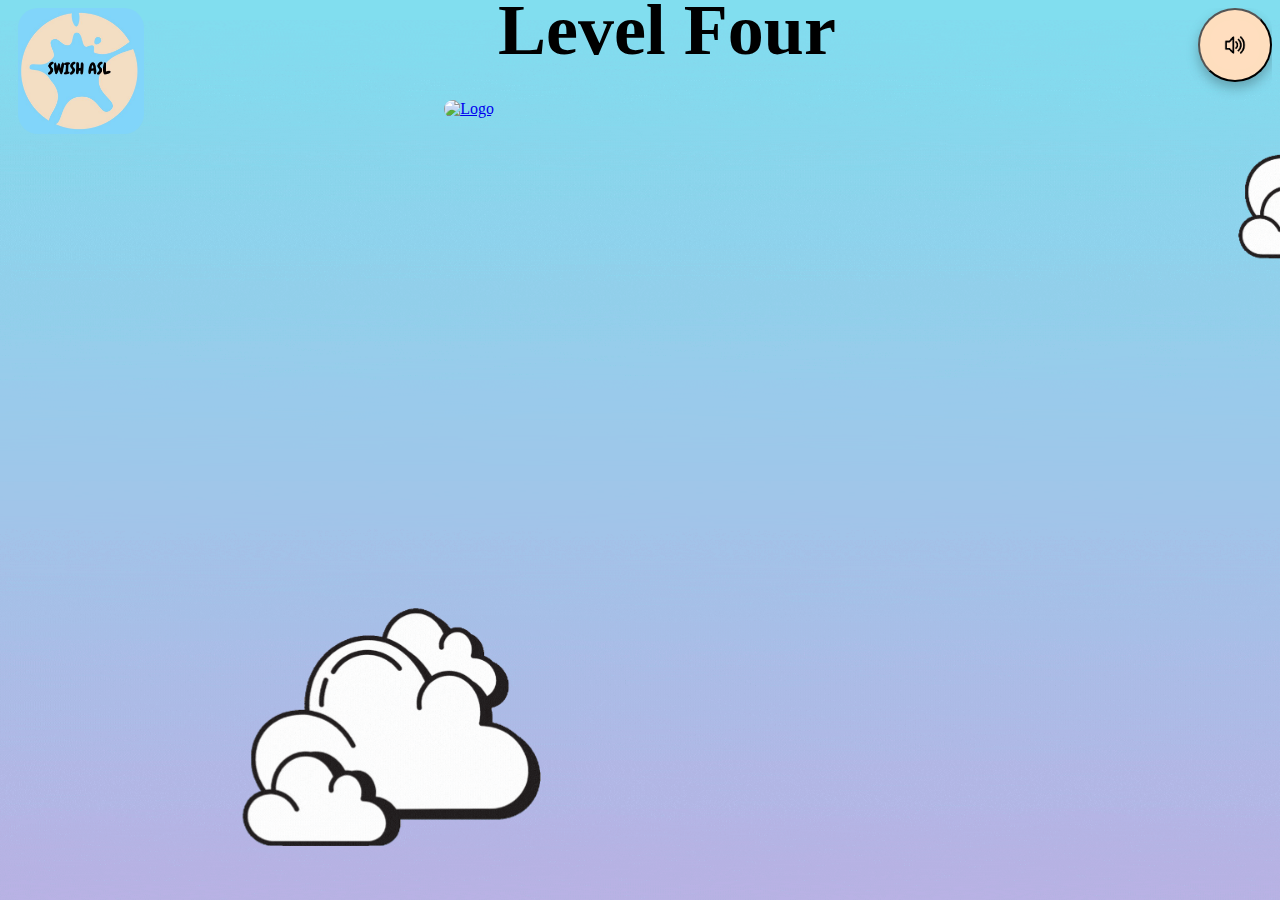
==== front-end/levelFour.html @ 1f1c6c2a "made logo larger and fixed positioning of page content" ====
<!DOCTYPE html>
<html lang="en">
  <title>SWISH</title>
  <head>
    <link rel="stylesheet" href="styles.css" />
  </head>

  <body>
    <div class="topnav">
      <a href="./index.html"
        ><img src="logo.jpg" alt="swish Logo" width="10%" height="10%" />
      </a>
      <!--Adding audio file into the page -->
      <audio id="bgMusic" src="bgAudio.wav"></audio>
      <!--Create buttons for music On/Off -->
      <button id="mscBtn" onclick="togglePlayPause()">
        <img
          id="mscImage"
          src="musicOn.jpg"
          alt="Play"
          height="50cm"
          width="50cm"
        />
      </button>
    </div>
    <div class="levels-pos-up">
      <center>
        <a class="active" href="./picklevel.html"
          ><img src="Back.gif" alt="Logo" width="220cm" height="150cm"
        /></a>
        <p1 class="level-title">Level Four</p1>
      </center>
    </div>

    <script src="audio.js"></script>
  </body>
</html>
---- front-end/styles.css ----
body {
  background-image: url("imagebackground.gif");
  background-repeat: no-repeat;
  background-attachment: fixed;
  background-size: cover;
  overflow-y: hidden;
}

/* Add a black background color to the top navigation */
.topnav {
  overflow: hidden;
  font-family: Comic Sans MS, Comic Sans, cursive;
  font-display: Center;
  font-size: larger;
}

/* Style the links inside the navigation bar */
.topnav a {
  display: center;
  color: #020202;
  text-align: center;
  padding: 10px 10px;
  text-decoration: none;
  font-size: 15px;
}

/* Style start buttons */
.startBTN {
  background-color: #acdf87;
  border-radius: 60px;
  font-family: Comic Sans MS, Comic Sans, cursive;
  font-weight: 550;
  font-size: 45px;
  padding: 35px;
  margin-bottom: 100cm;

  filter: drop-shadow(0px 6px 6px rgba(0, 0, 0, 0.25));
}

#mscBtn {
  float: right;
  display: flex;
  justify-content: center;
  align-items: center;
  width: 10px;
  height: 10px;
}

button {
  background-color: #fedebe;
  border-radius: 60px;
  font-family: Comic Sans MS, Comic Sans, cursive;
  font-weight: 550;
  font-size: 45px;
  padding: 35px;

  filter: drop-shadow(0px 6px 6px rgba(0, 0, 0, 0.25));
}

* {
  box-sizing: border-box;
  border-radius: 20px;
}

.column {
  float: left;
  width: 33.33%;
  padding: 5px;
  margin: 50px;
}

/* Clearfix (clear floats) */
.row::after {
  content: "";
  clear: both;
  display: table;
}

/*Hover effect on buttons*/
.startBTN:hover {
  background-color: #6ed272;
}

button:hover {
  background-color: #f1bda0;
}

/* Texts on pages **Let's learn ASL, Pick a ..*/
p1 {
  font-size: 80px;
  font-weight: 900;
  font-family: Comic Sans MS, Comic Sans, cursive;
  text-align: center;
}
p2 {
  font-size: 50px;
  font-weight: 900;
  font-family: Comic Sans MS, Comic Sans, cursive;
  text-align: center;
}

.level {
  margin-bottom: 20px;
}

#level1 {
  padding-top: 30px;
}

.loginPopup {
  position: relative;
  text-align: center;
  width: 100%;
}

.formPopup {
  display: none;
  position: fixed;
  left: 45%;
  top: 5%;
  transform: translate(-50%, 5%);
  border: 3px solid #999999;
  z-index: 9;
}

.formContainer {
  max-width: 300px;
  padding: 20px;
  background-color: #fff;
}

#output_canvas {
  -webkit-transform: scaleX(-1);
  transform: scaleX(-1);
  position: absolute;
  top: 192.5px;
  bottom: 0;
  z-index: 2;
}

#input_video {
  z-index: 3;
}

.level-title {
  font-size: 4.5rem;
  position: relative;
  top: -60px;
}

#img {
  margin-left: 250px;
  width: 390px;
  position: relative;
  top: 10px;
}

#camera {
  margin-left: 800px;
  position: relative;
  top: -750px;
}

.hand-img {
  width: 75%;
  height: auto;
}

#hand-imgs {
  padding-left: 20%;
}

#pick-hand-pos-up {
  position: relative;
  bottom: 80px;
}

#pick-level-pos-up {
  position: relative;
  bottom: 100px;
}

.levels-pos-up {
  position: relative;
  bottom: 90px;
}
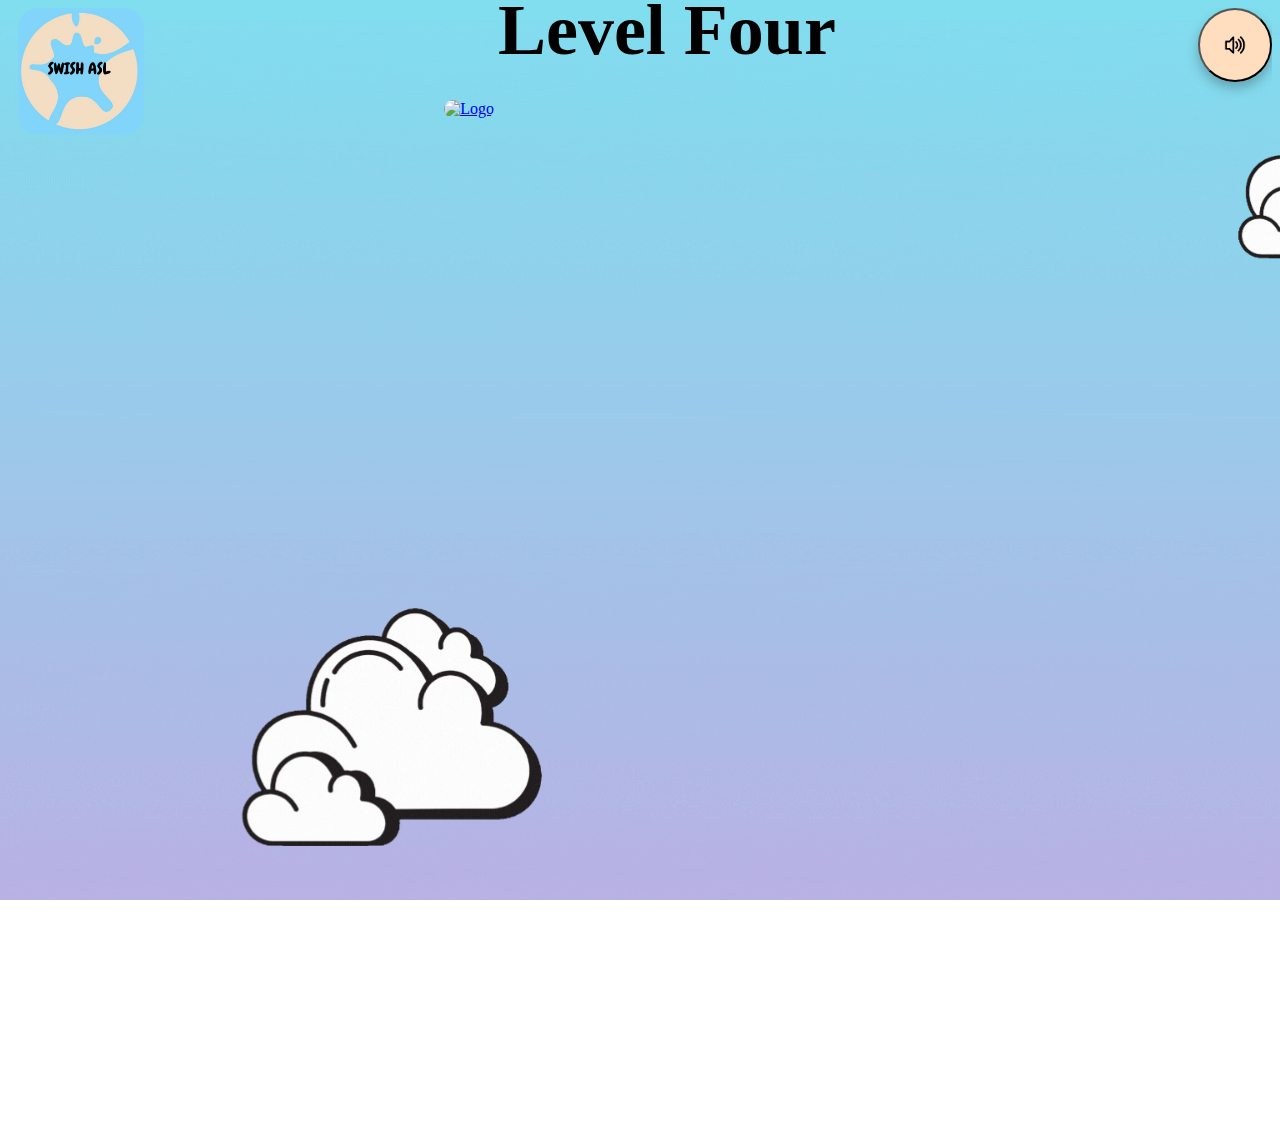
==== commit 59b37fd7: "Merge branch 'main' of https://github.com/wendyh9/swish-asl" ====
--- a/front-end/levelFour.html
+++ b/front-end/levelFour.html
@@ -1,8 +1,17 @@
 <!DOCTYPE html>
 <html lang="en">
   <title>SWISH</title>
+  <title>SWISH</title>
   <head>
-    <link rel="stylesheet" href="styles.css" />
+
+    <script src="https://cdn.jsdelivr.net/npm/@tensorflow/tfjs@latest/dist/tf.min.js"></script>
+    <script src="https://cdn.jsdelivr.net/npm/@mediapipe/camera_utils/camera_utils.js" crossorigin="anonymous"></script>
+	  <script src="https://cdn.jsdelivr.net/npm/@mediapipe/control_utils/control_utils.js" crossorigin="anonymous"></script>
+	  <script src="https://cdn.jsdelivr.net/npm/@mediapipe/drawing_utils/drawing_utils.js" crossorigin="anonymous"></script>
+	  <script src="https://cdn.jsdelivr.net/npm/@mediapipe/hands/hands.js" crossorigin="anonymous"></script>
+	  <script defer language="javascript" type="module" src="../backend_testing/MediaPipe.js"></script>
+
+    <link rel="stylesheet" href="./styles.css" />
   </head>
 
   <body>
@@ -33,5 +42,52 @@
     </div>
 
     <script src="audio.js"></script>
+
+
+      <!-- <div id="container">
+        <img id="img" src="">
+        <div id="camera">
+          <video id="input_video"></video>
+	        <canvas id="output_canvas"></canvas>
+        </div>
+        
+      </div> -->
+
+      <div>
+        <div class="loginPopup">
+          <div class="formPopup" id="popupForm">
+            <form action="picklevel.html" class="formContainer">
+              <h2>Well Done!</h2>
+              <span style="font-size:500%;color:yellow;">&starf;</span>
+              <span style="font-size:500%;color:yellow;">&starf;</span>
+              <span style="font-size:500%;color:yellow;">&starf;</span>
+              <button type="submit" class="btn" style="font-size: medium;">Pick Level</button>
+              <button type="button" class="btn cancel" style="font-size: medium;" onclick="closeForm()">Continue</button>
+            </form>
+          </div>
+        </div>
+        
+        <img id="img" src="">
+
+        <div id="camera">
+          <video id="input_video"></video>
+	        <canvas id="output_canvas"></canvas>
+        </div>
+
+        <div id="correct"> 
+          <p5 > Correct </p5>
+        </div>
+      </div>  
+
+      <audio controls id="audio">
+        <source src="./chime.mp3" type="audio/mp3">
+      </audio>
+
+      <script>
+        function closeForm(){
+          window.location.replace("pickLevel.html");
+        }
+      </script>
+
   </body>
-</html>
+</html>--- a/front-end/styles.css
+++ b/front-end/styles.css
@@ -1,10 +1,10 @@
 body {
-  background-image: url("imagebackground.gif");
-  background-repeat: no-repeat;
-  background-attachment: fixed;
-  background-size: cover;
-  overflow-y: hidden;
-}
+background-image: url("imagebackground.gif");
+background-repeat: no-repeat;
+background-attachment: fixed;
+background-size: cover;
+overflow-y: hidden;
+  }
 
 /* Add a black background color to the top navigation */
 .topnav {
@@ -35,6 +35,41 @@
   margin-bottom: 100cm;
 
   filter: drop-shadow(0px 6px 6px rgba(0, 0, 0, 0.25));
+}
+
+button {
+  background-color: #fedebe;
+  border-radius: 60px;
+  font-family: Comic Sans MS, Comic Sans, cursive;
+  font-weight: 550;
+  font-size: 45px;
+  padding: 35px;
+
+  filter: drop-shadow(0px 6px 6px rgba(0, 0, 0, 0.25));
+}
+
+* {
+  box-sizing: border-box;
+  border-radius: 20px;
+}
+
+.column {
+  float: left;
+  width: 33.33%;
+  padding: 5px;
+  margin: 50px;
+}
+
+/* Clearfix (clear floats) */
+.row::after {
+  content: "";
+  clear: both;
+  display: table;
+}
+
+/*Hover effect on buttons*/
+.startBTN:hover {
+  background-color: #6ed272;
 }
 
 #mscBtn {
@@ -46,41 +81,6 @@
   height: 10px;
 }
 
-button {
-  background-color: #fedebe;
-  border-radius: 60px;
-  font-family: Comic Sans MS, Comic Sans, cursive;
-  font-weight: 550;
-  font-size: 45px;
-  padding: 35px;
-
-  filter: drop-shadow(0px 6px 6px rgba(0, 0, 0, 0.25));
-}
-
-* {
-  box-sizing: border-box;
-  border-radius: 20px;
-}
-
-.column {
-  float: left;
-  width: 33.33%;
-  padding: 5px;
-  margin: 50px;
-}
-
-/* Clearfix (clear floats) */
-.row::after {
-  content: "";
-  clear: both;
-  display: table;
-}
-
-/*Hover effect on buttons*/
-.startBTN:hover {
-  background-color: #6ed272;
-}
-
 button:hover {
   background-color: #f1bda0;
 }
@@ -91,6 +91,7 @@
   font-weight: 900;
   font-family: Comic Sans MS, Comic Sans, cursive;
   text-align: center;
+  
 }
 p2 {
   font-size: 50px;
@@ -99,6 +100,16 @@
   text-align: center;
 }
 
+p5 {
+  font-size: 80px;
+  font-weight: 900;
+  font-size: 80px;
+  font-weight: 900;
+  font-family: Comic Sans MS, Comic Sans, cursive;
+  text-align: center;
+  color: #03ac13;
+}
+
 .level {
   margin-bottom: 20px;
 }
@@ -108,28 +119,38 @@
 }
 
 .loginPopup {
-  position: relative;
+  position: absolute;
   text-align: center;
   width: 100%;
-}
-
+  height: 100%;
+}
+  
 .formPopup {
   display: none;
-  position: fixed;
-  left: 45%;
-  top: 5%;
-  transform: translate(-50%, 5%);
+  position: absolute;
+  left: 250px;
+  top: 10px;
   border: 3px solid #999999;
   z-index: 9;
 }
-
+  
 .formContainer {
-  max-width: 300px;
+  max-width: 390px;
+  height: 537px;
   padding: 20px;
   background-color: #fff;
 }
-
-#output_canvas {
+  
+#correct{
+  top: -120.5px;
+  left: 950px;
+  bottom: 0;
+  z-index: 2;
+  position: relative;
+}
+  
+  
+#output_canvas{
   -webkit-transform: scaleX(-1);
   transform: scaleX(-1);
   position: absolute;
@@ -138,7 +159,8 @@
   z-index: 2;
 }
 
-#input_video {
+#input_video{
+  display: none;
   z-index: 3;
 }
 
@@ -147,8 +169,9 @@
   position: relative;
   top: -60px;
 }
-
+  
 #img {
+  display: block;
   margin-left: 250px;
   width: 390px;
   position: relative;
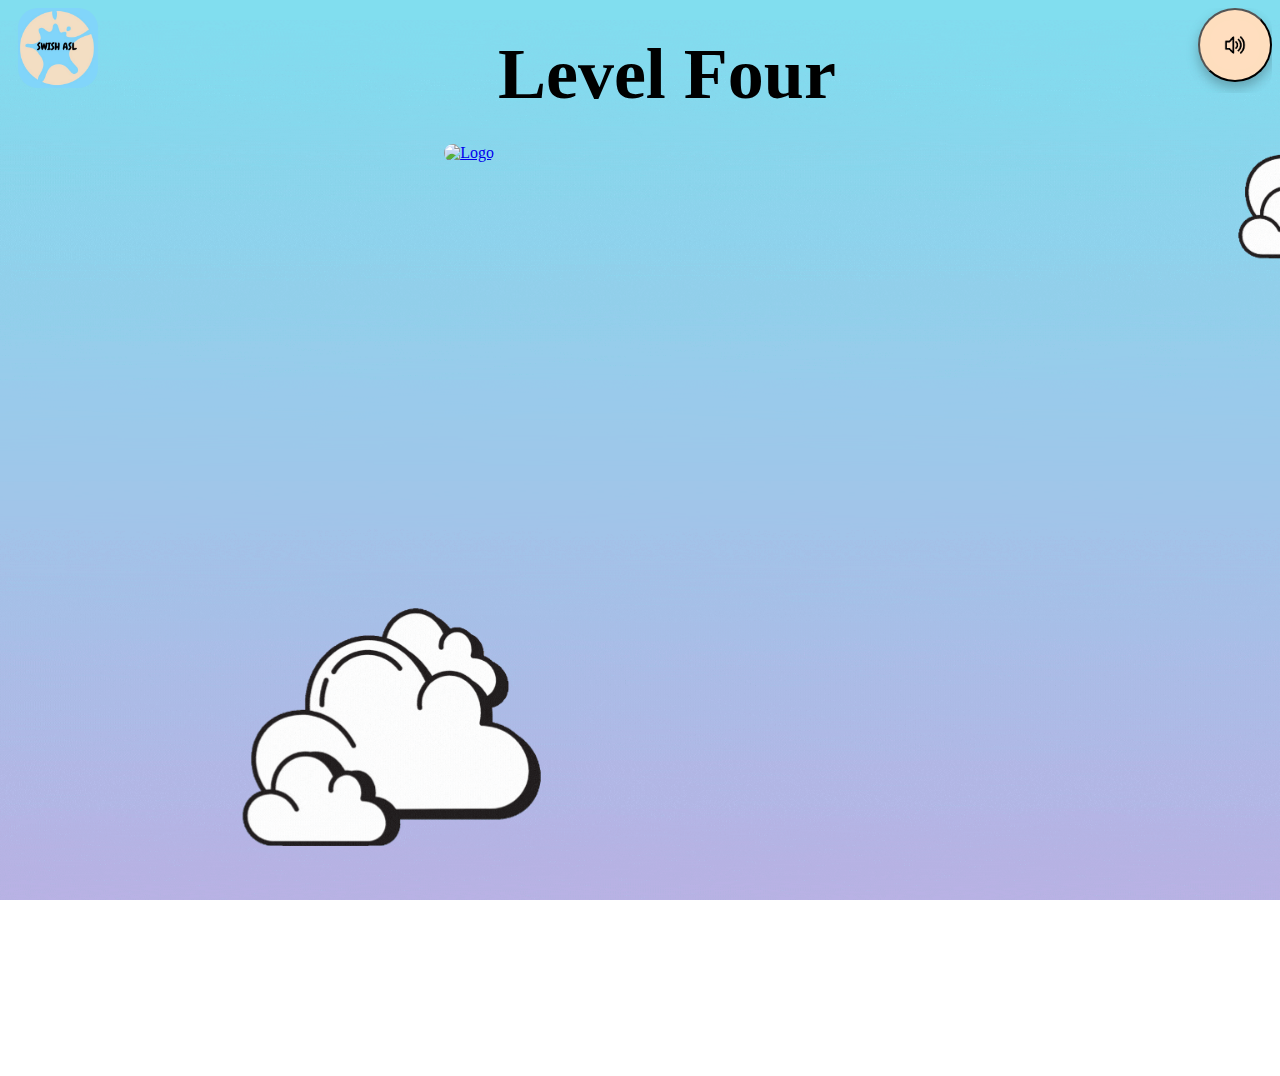
==== commit 5dee6313: "changed logo size of index.html" ====
--- a/front-end/levelFour.html
+++ b/front-end/levelFour.html
@@ -17,7 +17,7 @@
   <body>
     <div class="topnav">
       <a href="./index.html"
-        ><img src="logo.jpg" alt="swish Logo" width="10%" height="10%" />
+        ><img src="logo.jpg" alt="swish Logo" width="80px" height="80px" />
       </a>
       <!--Adding audio file into the page -->
       <audio id="bgMusic" src="bgAudio.wav"></audio>
@@ -32,14 +32,13 @@
         />
       </button>
     </div>
-    <div class="levels-pos-up">
-      <center>
-        <a class="active" href="./picklevel.html"
-          ><img src="Back.gif" alt="Logo" width="220cm" height="150cm"
-        /></a>
-        <p1 class="level-title">Level Four</p1>
-      </center>
-    </div>
+
+    <center>
+      <a class="active" href="./picklevel.html"
+        ><img src="Back.gif" alt="Logo" width="220cm" height="150cm"
+      /></a>
+      <p1 class="level-title">Level Four</p1>
+    </center>
 
     <script src="audio.js"></script>
 
--- a/front-end/styles.css
+++ b/front-end/styles.css
@@ -193,17 +193,4 @@
   padding-left: 20%;
 }
 
-#pick-hand-pos-up {
-  position: relative;
-  bottom: 80px;
-}
 
-#pick-level-pos-up {
-  position: relative;
-  bottom: 100px;
-}
-
-.levels-pos-up {
-  position: relative;
-  bottom: 90px;
-}
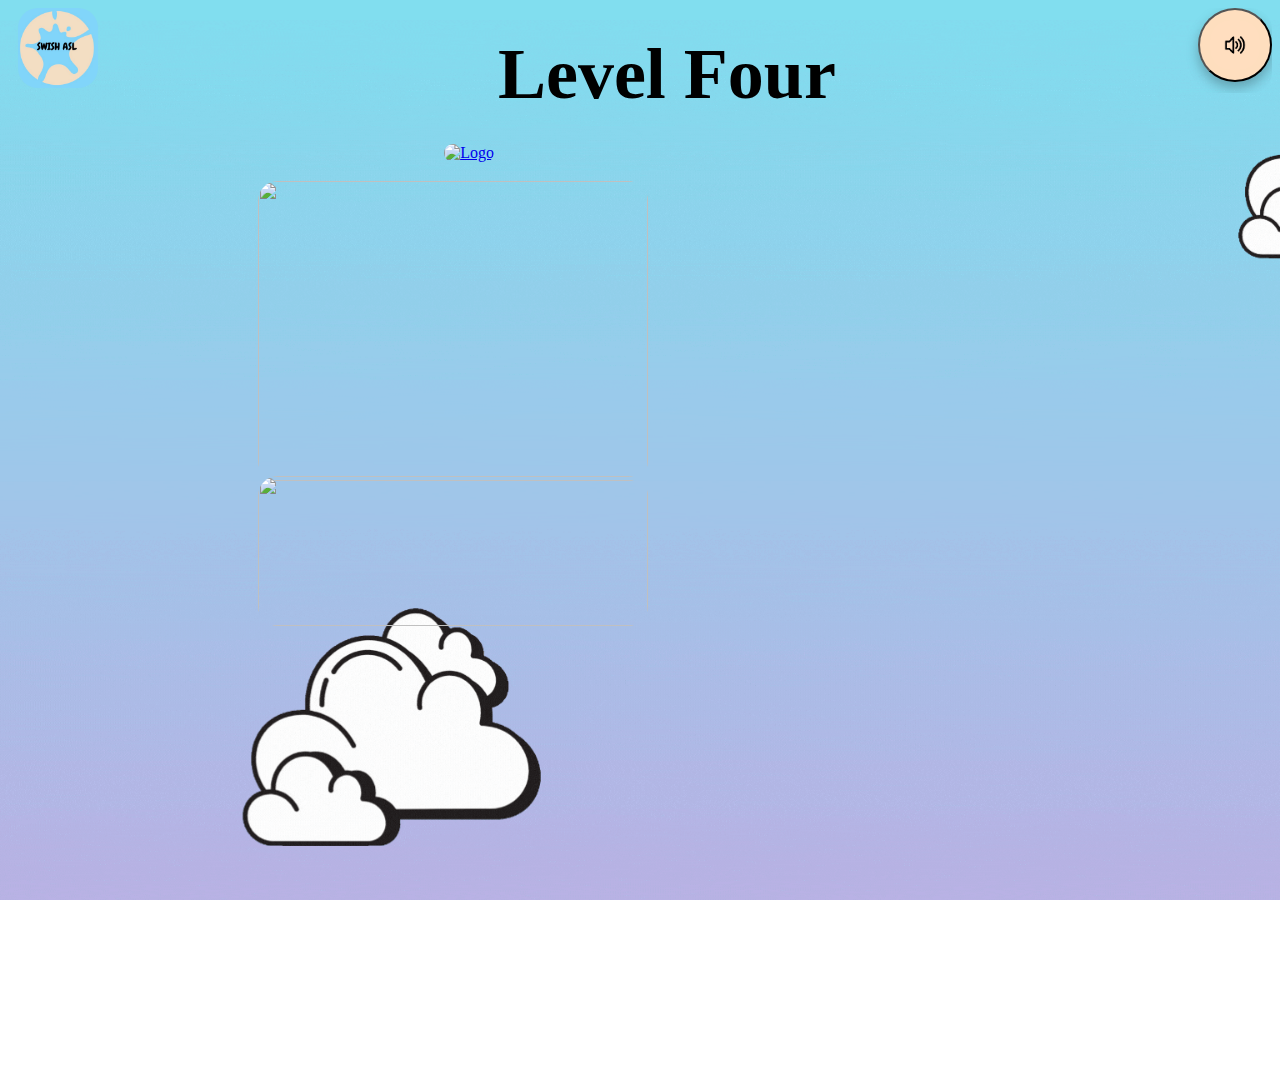
==== commit ba4cf62d: "updated levels" ====
--- a/front-end/levelFour.html
+++ b/front-end/levelFour.html
@@ -76,6 +76,8 @@
         <div id="correct"> 
           <p5 > Correct </p5>
         </div>
+
+        <img id="word" src="">
       </div>  
 
       <audio controls id="audio">
--- a/front-end/styles.css
+++ b/front-end/styles.css
@@ -44,7 +44,7 @@
   font-weight: 550;
   font-size: 45px;
   padding: 35px;
-
+  cursor: pointer;
   filter: drop-shadow(0px 6px 6px rgba(0, 0, 0, 0.25));
 }
 
@@ -129,14 +129,14 @@
   display: none;
   position: absolute;
   left: 250px;
-  top: 10px;
+  top: 5px;
   border: 3px solid #999999;
   z-index: 9;
 }
   
 .formContainer {
   max-width: 390px;
-  height: 537px;
+  height: 500px;
   padding: 20px;
   background-color: #fff;
 }
@@ -154,7 +154,7 @@
   -webkit-transform: scaleX(-1);
   transform: scaleX(-1);
   position: absolute;
-  top: 192.5px;
+  top: 310px;
   bottom: 0;
   z-index: 2;
 }
@@ -175,7 +175,13 @@
   margin-left: 250px;
   width: 390px;
   position: relative;
-  top: 10px;
+  top: 5px;
+}
+
+#word{
+  margin-left: 250px;
+  width: 390px;
+  height: 150px;
 }
 
 #camera {
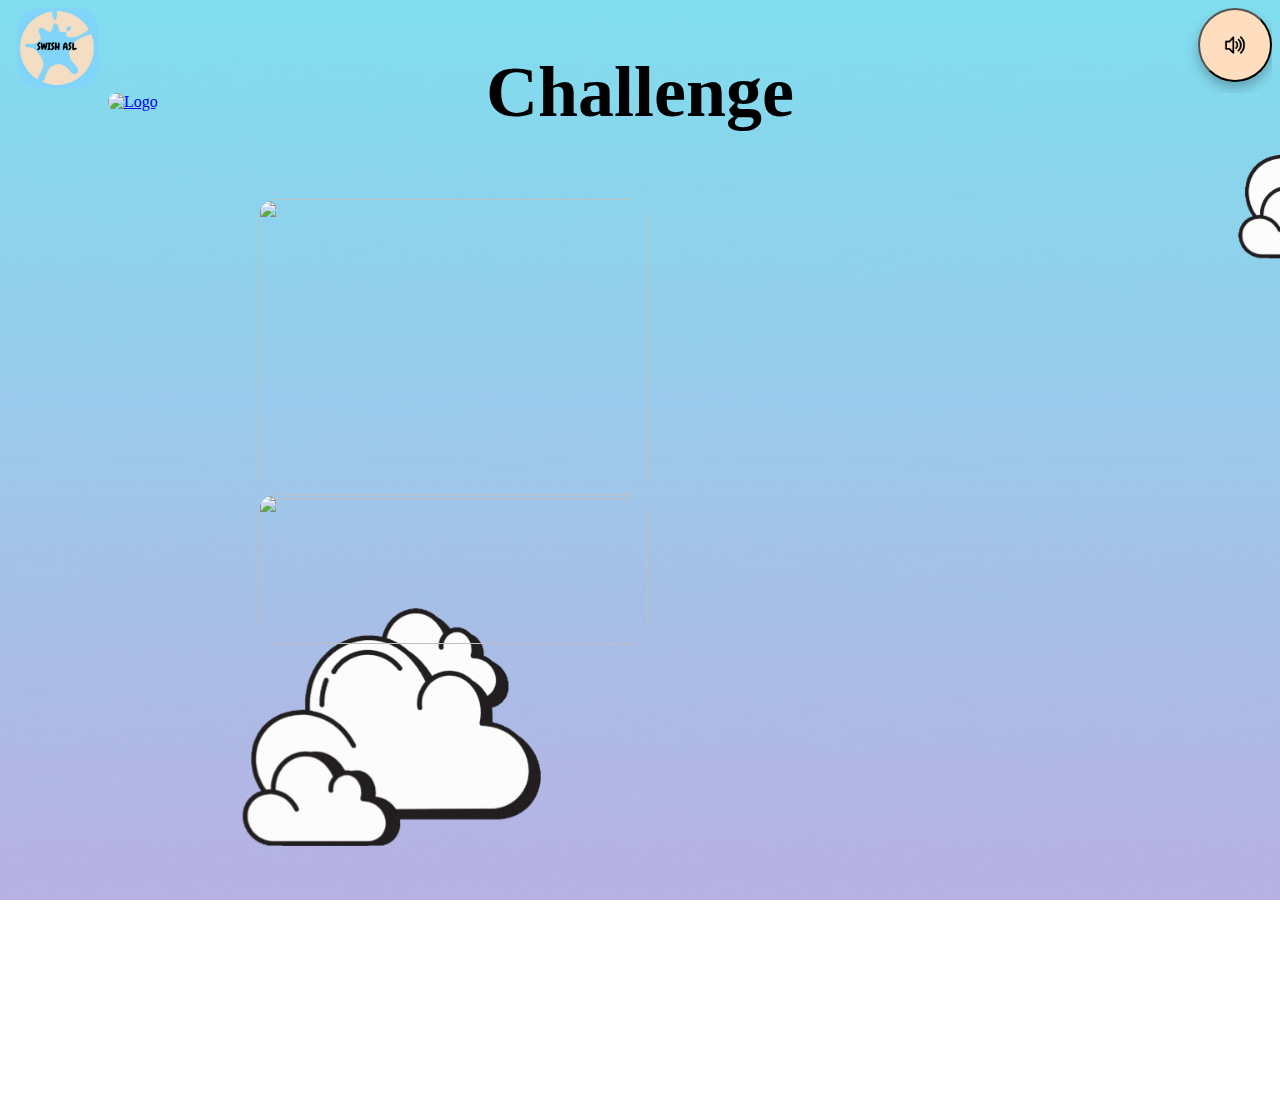
==== commit 7032ac49: "new Changes" ====
--- a/front-end/levelFour.html
+++ b/front-end/levelFour.html
@@ -33,11 +33,12 @@
       </button>
     </div>
 
-    <center>
+    
       <a class="active" href="./picklevel.html"
         ><img src="Back.gif" alt="Logo" width="220cm" height="150cm"
-      /></a>
-      <p1 class="level-title">Level Four</p1>
+        style ="position: relative; left: 100px;"/></a>
+        <center>
+      <p1 class="level-title">Challenge</p1>
     </center>
 
     <script src="audio.js"></script>
--- a/front-end/styles.css
+++ b/front-end/styles.css
@@ -43,6 +43,7 @@
   font-family: Comic Sans MS, Comic Sans, cursive;
   font-weight: 550;
   font-size: 45px;
+  width: 300px;
   padding: 35px;
   cursor: pointer;
   filter: drop-shadow(0px 6px 6px rgba(0, 0, 0, 0.25));
@@ -91,7 +92,6 @@
   font-weight: 900;
   font-family: Comic Sans MS, Comic Sans, cursive;
   text-align: center;
-  
 }
 p2 {
   font-size: 50px;
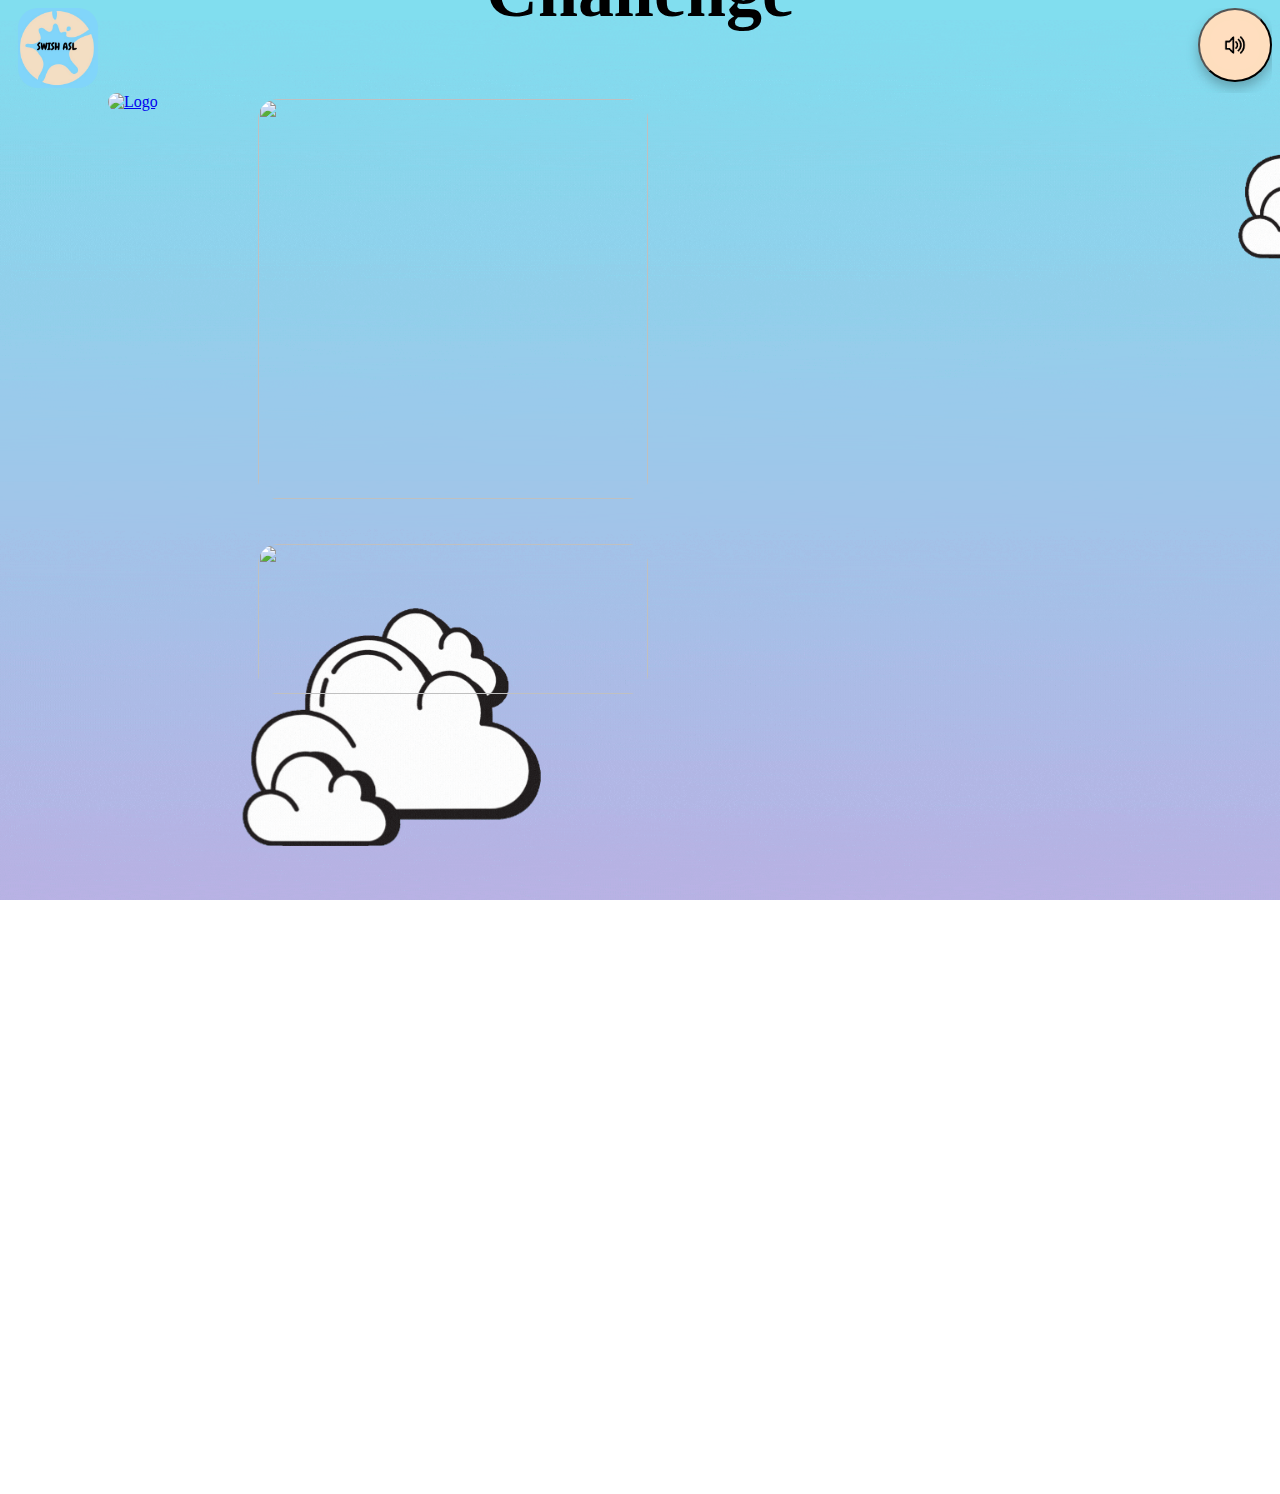
==== commit 94ed9ee1: "adjusted spacing of level title, letter and word images, and camera view on level pages" ====
--- a/front-end/levelFour.html
+++ b/front-end/levelFour.html
@@ -1,6 +1,5 @@
 <!DOCTYPE html>
 <html lang="en">
-  <title>SWISH</title>
   <title>SWISH</title>
   <head>
 
@@ -34,12 +33,19 @@
     </div>
 
     
-      <a class="active" href="./picklevel.html"
-        ><img src="Back.gif" alt="Logo" width="220cm" height="150cm"
-        style ="position: relative; left: 100px;"/></a>
-        <center>
-      <p1 class="level-title">Challenge</p1>
-    </center>
+    <a class="active" href="./picklevel.html">
+      <img src="Back.gif" alt="Logo" width="220cm" height="150cm" style ="position: relative; left: 100px;"/>
+    </a>
+    
+    <div id="pos-up">
+      <center>
+        <p1 class="level-title">Challenge</p1>
+      </center>
+
+      <img id="img" class="letter-img" src="">
+
+    </div>
+
 
     <script src="audio.js"></script>
 
@@ -66,8 +72,8 @@
             </form>
           </div>
         </div>
-        
-        <img id="img" src="">
+
+        <img id="word" src="">
 
         <div id="camera">
           <video id="input_video"></video>
@@ -78,7 +84,9 @@
           <p5 > Correct </p5>
         </div>
 
-        <img id="word" src="">
+        <div id="incorrect"> 
+          <p6 > Try Again </p6>
+        </div>
       </div>  
 
       <audio controls id="audio">
--- a/front-end/styles.css
+++ b/front-end/styles.css
@@ -110,6 +110,16 @@
   color: #03ac13;
 }
 
+p6 {
+  font-size: 80px;
+  font-weight: 900;
+  font-size: 80px;
+  font-weight: 900;
+  font-family: Comic Sans MS, Comic Sans, cursive;
+  text-align: center;
+  color: #FF0000;
+}
+
 .level {
   margin-bottom: 20px;
 }
@@ -142,10 +152,18 @@
 }
   
 #correct{
-  top: -120.5px;
+  top: -30.5px;
   left: 950px;
   bottom: 0;
   z-index: 2;
+  position: relative;
+}
+
+#incorrect{
+  top: -30.5px;
+  left: 890px;
+  bottom: 0;
+  z-index: 4;
   position: relative;
 }
   
@@ -154,7 +172,7 @@
   -webkit-transform: scaleX(-1);
   transform: scaleX(-1);
   position: absolute;
-  top: 310px;
+  top: 290px;
   bottom: 0;
   z-index: 2;
 }
@@ -182,6 +200,8 @@
   margin-left: 250px;
   width: 390px;
   height: 150px;
+  position: relative;
+  top: -50px;
 }
 
 #camera {
@@ -199,4 +219,13 @@
   padding-left: 20%;
 }
 
-
+#pos-up {
+  z-index: -1;
+  top: -100px;
+  position: relative;
+}
+
+.letter-img {
+  height: 400px;
+}
+
